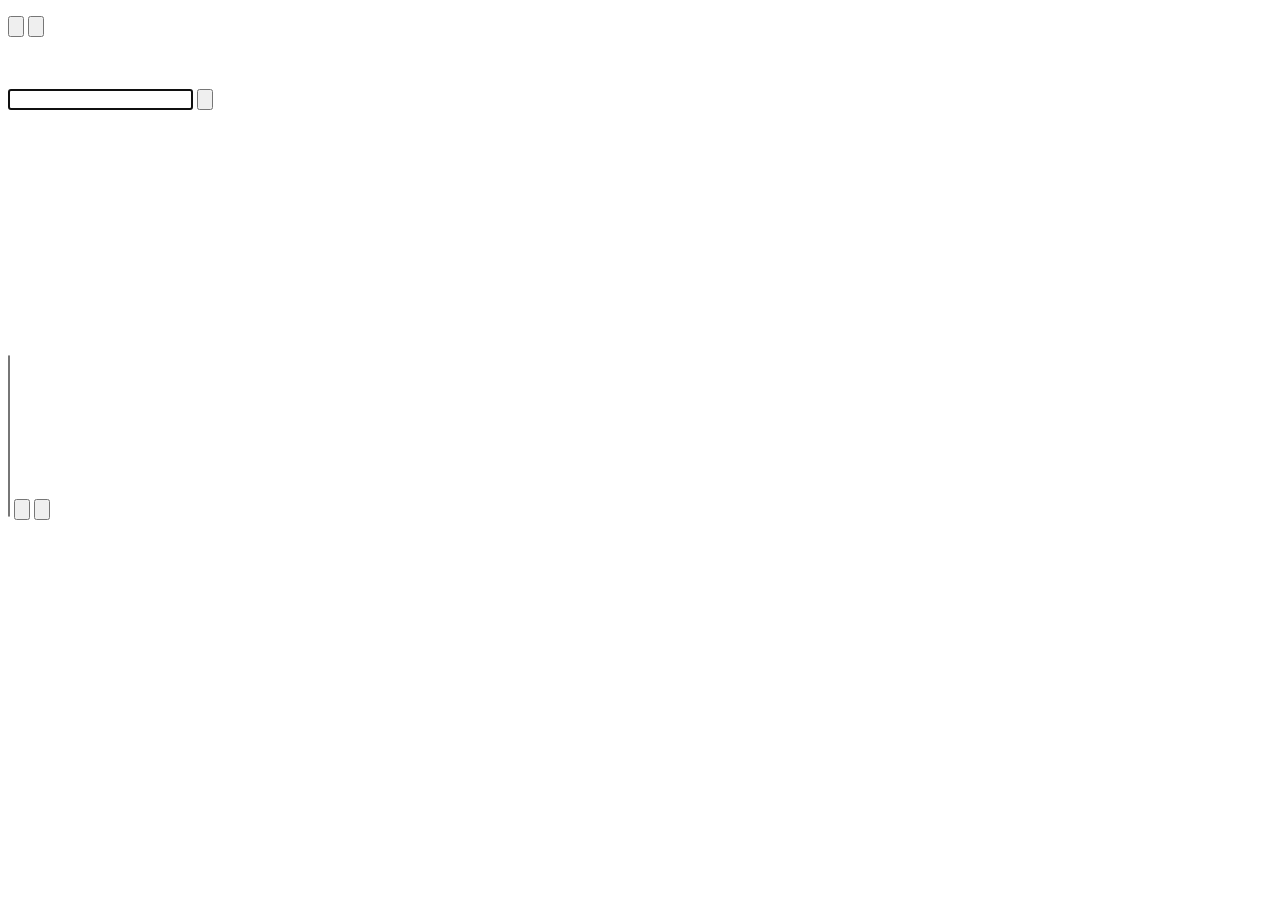
==== index.html @ ff70c154 "first commit" ====
﻿<!DOCTYPE html>
<html xmlns="http://www.w3.org/1999/xhtml">
<head>
    <title>Snake Game</title>
    <meta charset="UTF-8"/>
    <meta name="viewport" content="width=device-width, user-scalable=no"/>
    <meta name="apple-mobile-web-app-capable" content="yes"/>
    <link rel="shortcut icon" href="Images/snakeicon.png"/>
    <script src="Lib/modernizr.min.js"></script>
    <script src="Scripts/resources.load.js"></script>
</head>
<body>
<div id="messageboxscreen" class="GameLayer">
    <div id="messagebox">
        <p id="messageTitle"></p>
        <span id="messageboxtext"></span>
        <input type="button" id="messageboxok" onclick=""/>
        <input type="button" id="messageboxcancel" onclick=""/>
    </div>
</div>
<div id="playerNameBox" class="GameLayer">
    <div id="playerName">
        <p id="playerNameTitle"></p> <br/><br/>
        <input type="text" id="nameField" autofocus="true" maxlength="10"/>
        <input type="button" id="playerNameButton"/>
    </div>
</div>
<canvas class="GameLayer" id="gameCanvas"></canvas>
<div id="gameContainer">
    <div class="GameLayer" id="loadingScreen">
        <div id="loadingMessage"></div>
    </div>
    <div class="Gamelayer" id="gameStartScreen">
        <p id="localPlayerScore"> <br><br> </p>
        <span id="singlePlayer" onclick="singlePlayer.start()"></span>
        <span id="multiPlayer" onclick="multiPlayer.start()"></span>
        <blockquote id="keys"></blockquote>
    </div>
    <div id="statusScreen" class="GameLayer">
        <h1 class="Logo"></h1>

        <div id="statusScreenText"></div>
        <br/>

        <div class="Continue">
            <span id="continue"></span>
        </div>
    </div>
    <div id="multiPlayerLobbyScreen" class="GameLayer">
        <select id="multiPlayerGamesList" size="10">
        </select>
        <input type="button" id="multiPlayerJoin" onclick=""/>
        <input type="button" id="multiPlayerCancel" onclick=""/>
    </div>
</div>
</body>
</html>
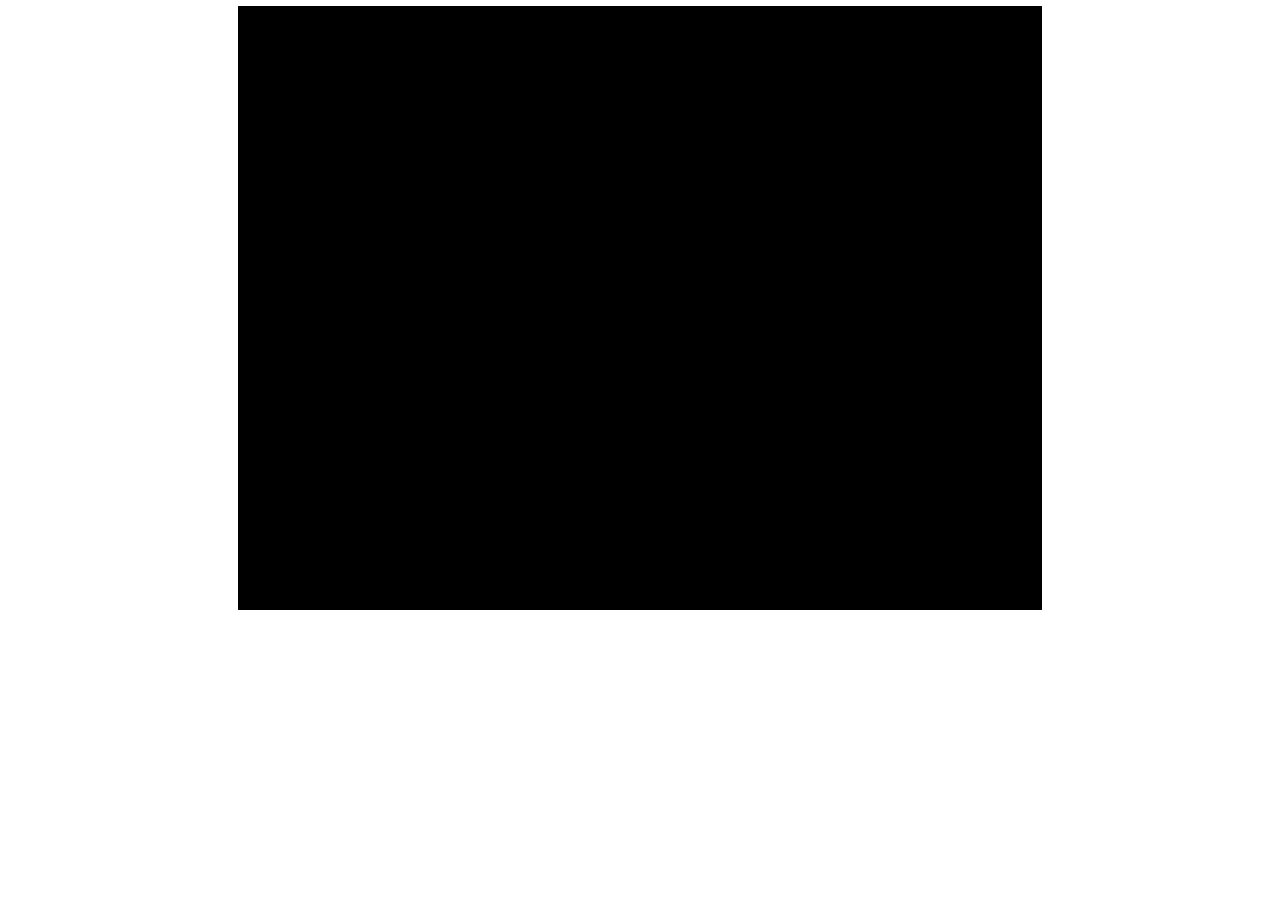
==== commit afc82422: "update1" ====
--- a/index.html
+++ b/index.html
@@ -1,56 +1,18 @@
 ﻿<!DOCTYPE html>
 <html xmlns="http://www.w3.org/1999/xhtml">
 <head>
-    <title>Snake Game</title>
+    <title>Multiplayer Callbridge</title>
     <meta charset="UTF-8"/>
     <meta name="viewport" content="width=device-width, user-scalable=no"/>
     <meta name="apple-mobile-web-app-capable" content="yes"/>
-    <link rel="shortcut icon" href="Images/snakeicon.png"/>
+    <link rel="shortcut icon" href="Images/icon.png"/>
     <script src="Lib/modernizr.min.js"></script>
     <script src="Scripts/resources.load.js"></script>
 </head>
 <body>
-<div id="messageboxscreen" class="GameLayer">
-    <div id="messagebox">
-        <p id="messageTitle"></p>
-        <span id="messageboxtext"></span>
-        <input type="button" id="messageboxok" onclick=""/>
-        <input type="button" id="messageboxcancel" onclick=""/>
-    </div>
-</div>
-<div id="playerNameBox" class="GameLayer">
-    <div id="playerName">
-        <p id="playerNameTitle"></p> <br/><br/>
-        <input type="text" id="nameField" autofocus="true" maxlength="10"/>
-        <input type="button" id="playerNameButton"/>
-    </div>
-</div>
-<canvas class="GameLayer" id="gameCanvas"></canvas>
 <div id="gameContainer">
-    <div class="GameLayer" id="loadingScreen">
-        <div id="loadingMessage"></div>
-    </div>
-    <div class="Gamelayer" id="gameStartScreen">
-        <p id="localPlayerScore"> <br><br> </p>
-        <span id="singlePlayer" onclick="singlePlayer.start()"></span>
-        <span id="multiPlayer" onclick="multiPlayer.start()"></span>
-        <blockquote id="keys"></blockquote>
-    </div>
-    <div id="statusScreen" class="GameLayer">
-        <h1 class="Logo"></h1>
+    <div id=>
 
-        <div id="statusScreenText"></div>
-        <br/>
-
-        <div class="Continue">
-            <span id="continue"></span>
-        </div>
-    </div>
-    <div id="multiPlayerLobbyScreen" class="GameLayer">
-        <select id="multiPlayerGamesList" size="10">
-        </select>
-        <input type="button" id="multiPlayerJoin" onclick=""/>
-        <input type="button" id="multiPlayerCancel" onclick=""/>
     </div>
 </div>
 </body>
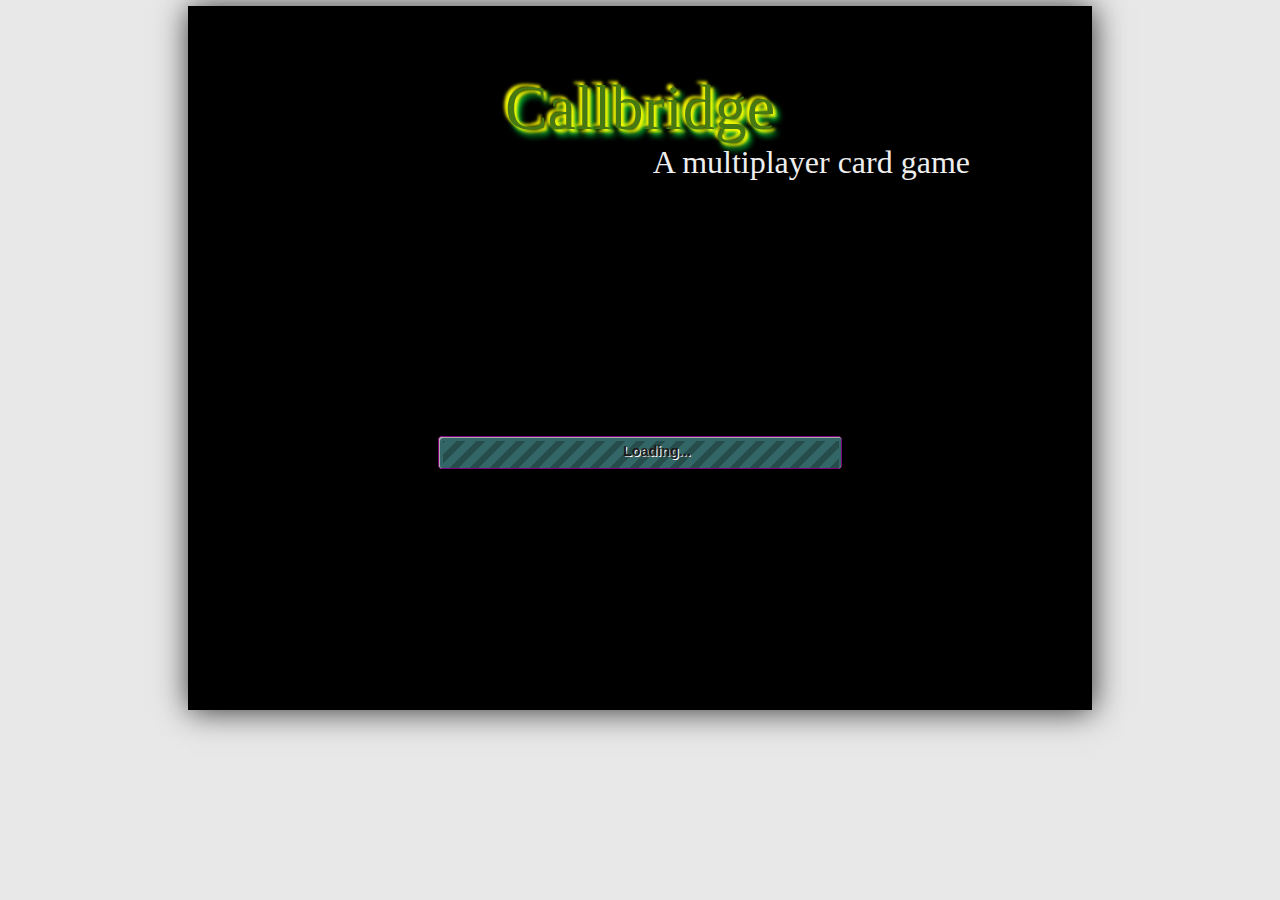
==== commit 5ff4e673: "update lib" ====
--- a/index.html
+++ b/index.html
@@ -11,8 +11,24 @@
 </head>
 <body>
 <div id="gameContainer">
-    <div id=>
+    <div id="gameTitle" class="logo"></div>
+    <div id="subTitle" class="slogan"></div>
+    <div id="progressbar">
+        <div class="progress-label"></div>
+    </div>
+    <div id="menu" class="buttonText">
+        <span id="playGame"></span>
+        <br/>
+        <span id="gameRules"></span>
+    </div>
+    <div id="rules" class="gameLayer"></div>
+    <canvas id="gameCanvas" class="gameLayer">Your browser doesn't support canvas, please update</canvas>
+    <div id="dialog-message" class="gameLayer">
+        <p id="dialog-messageOne">
+            <!--<span id="dialog-messageIcon" class="ui-icon ui-icon-circle-check"></span>-->
+        </p>
 
+        <p id="dialog-messageTwo"></p>
     </div>
 </div>
 </body>
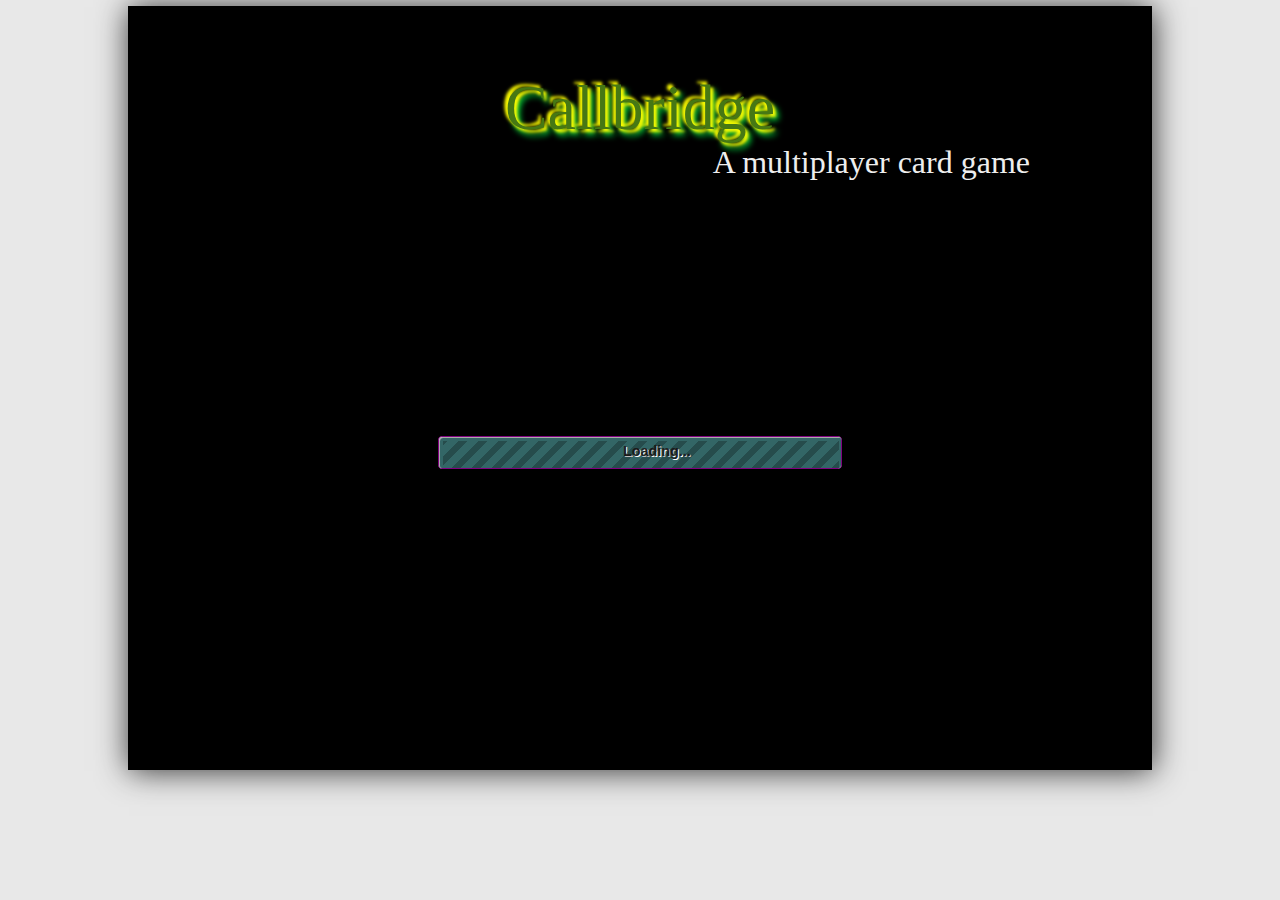
==== commit faa86a75: "update lib" ====
--- a/index.html
+++ b/index.html
@@ -24,9 +24,7 @@
     <div id="rules" class="gameLayer"></div>
     <canvas id="gameCanvas" class="gameLayer">Your browser doesn't support canvas, please update</canvas>
     <div id="dialog-message" class="gameLayer">
-        <p id="dialog-messageOne">
-            <!--<span id="dialog-messageIcon" class="ui-icon ui-icon-circle-check"></span>-->
-        </p>
+        <p id="dialog-messageOne"></p>
 
         <p id="dialog-messageTwo"></p>
     </div>
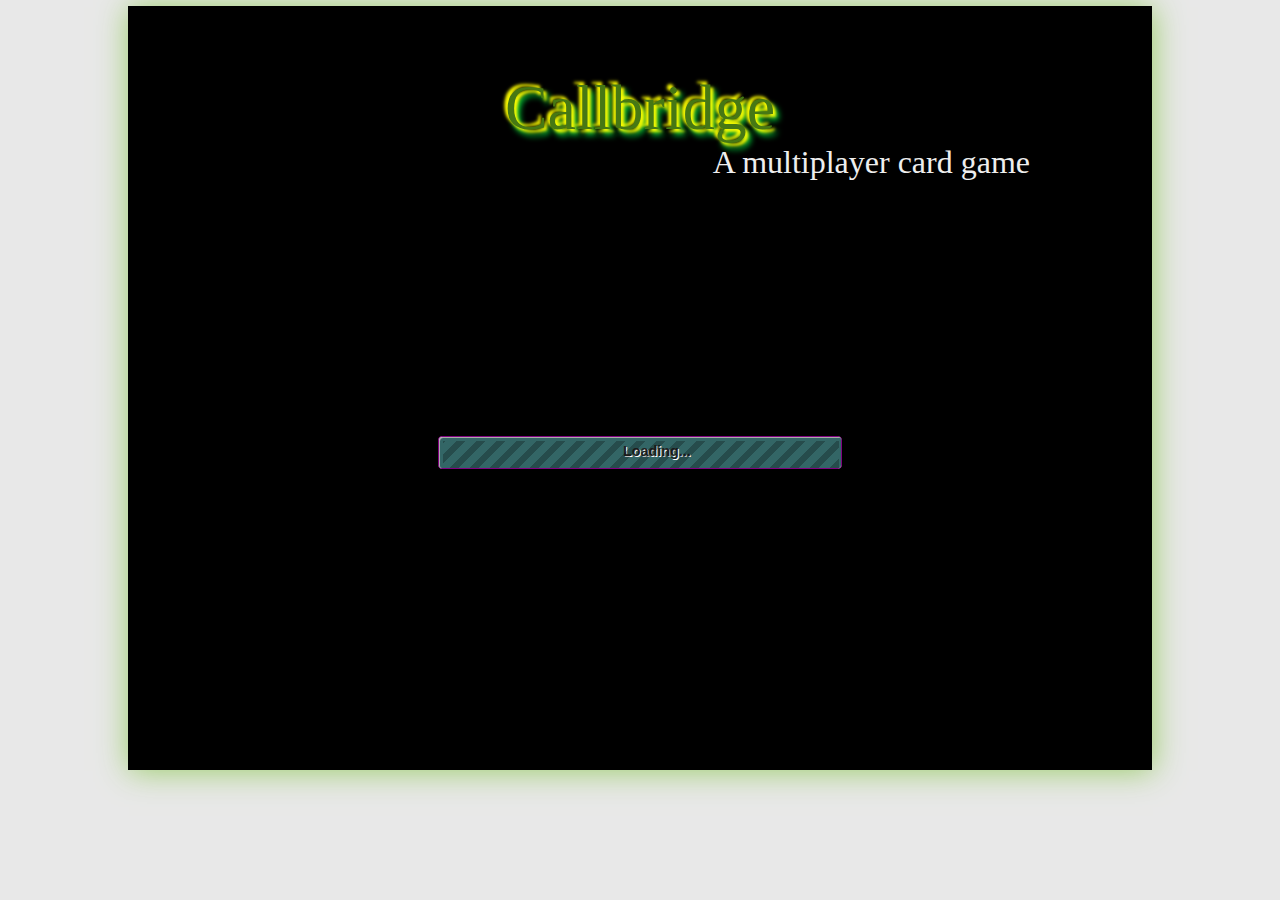
==== commit 1892a3ba: "late update due to work" ====
--- a/index.html
+++ b/index.html
@@ -6,11 +6,15 @@
     <meta name="viewport" content="width=device-width, user-scalable=no"/>
     <meta name="apple-mobile-web-app-capable" content="yes"/>
     <link rel="shortcut icon" href="Images/icon.png"/>
+    <!--[if lt IE 9]>
+    <script src="Lib/excanvas.min.js"></script>
+    <![endif]-->
     <script src="Lib/modernizr.min.js"></script>
     <script src="Scripts/resources.load.js"></script>
 </head>
 <body>
 <div id="gameContainer">
+    <canvas id="gameCanvas" class="gameLayer">Your browser doesn't support canvas, please update</canvas>
     <div id="gameTitle" class="logo"></div>
     <div id="subTitle" class="slogan"></div>
     <div id="progressbar">
@@ -22,7 +26,6 @@
         <span id="gameRules"></span>
     </div>
     <div id="rules" class="gameLayer"></div>
-    <canvas id="gameCanvas" class="gameLayer">Your browser doesn't support canvas, please update</canvas>
     <div id="dialog-message" class="gameLayer">
         <p id="dialog-messageOne"></p>
 
